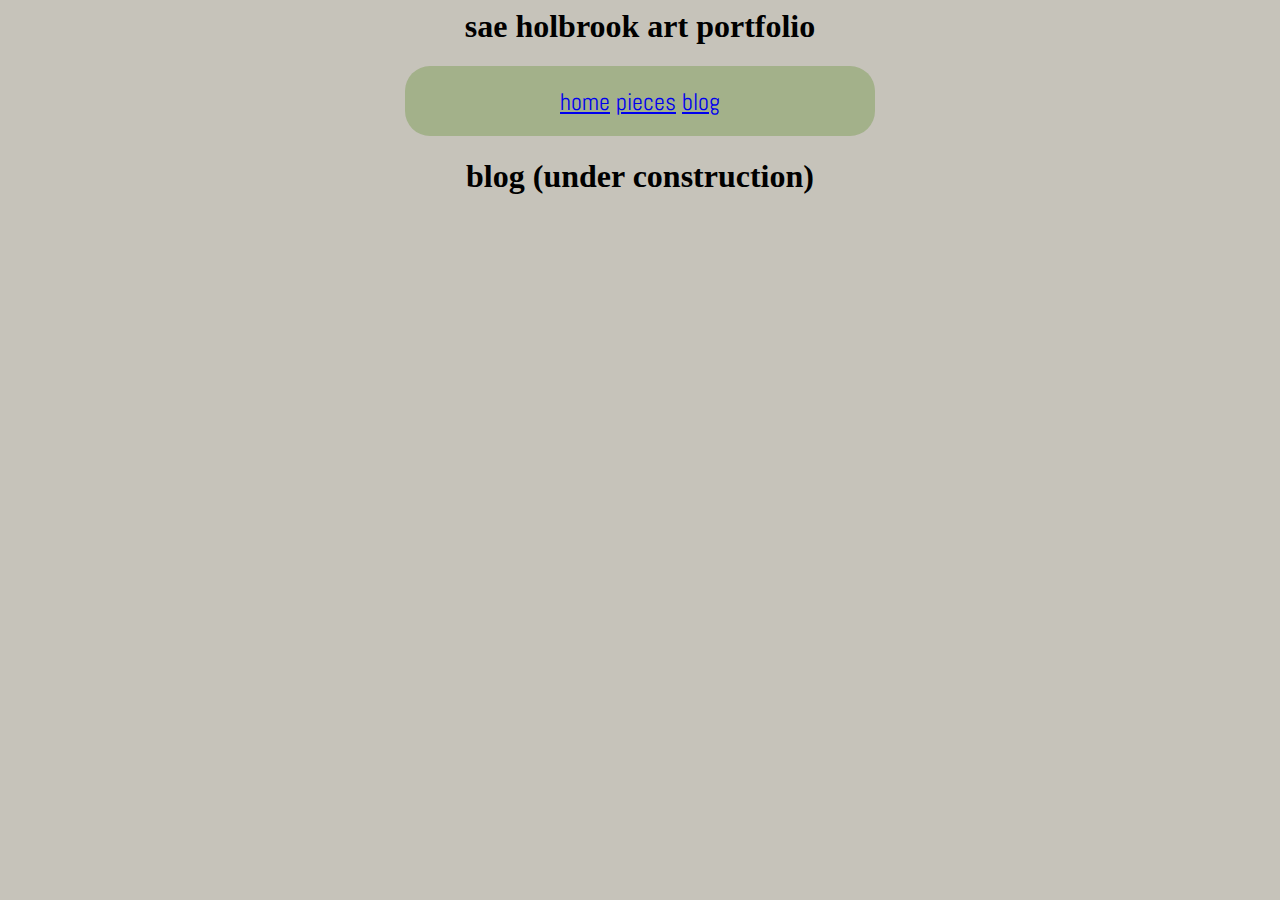
==== blog.html @ 3b61f609 "add stuff" ====
<html> 
<head>
<title> Sae's Portfolio </title>
<link rel="stylesheet" href="/saestyle.css">
<center>
<h1> sae holbrook art portfolio </h1>
<div class="navbar">
  <div id="headerbar">
    <p>
      <a href="/index.html">home</a>
      <a href="/pieces.html">pieces</a>
      <a href="/blog.html">blog</a>
   </p>
  </div>
</div>
<h1> blog (under construction) </h1>









</html> 
</head>
---- saestyle.css ----
@import url('https://fonts.googleapis.com/css2?family=Abel&display=swap');
font-family: 'Abel', sans-serif;
h1{
  font-family: Abel;
  font-size: 48px;
}
table, th, td {
  border: 1px solid;
}
body{
	background-color:#c6c3ba
}
a:hover {
  background-color: #7AA479;
}
.navbar{
	display: flex; 
	flex-direction: column;
	background: #A3B18A;
	font-size: 24px;
	font-family: Abel;
	border-radius: 25px;
	padding: 10px; 
    width: 450px;
    height: 50px;
    align-items: center;
    justify-content: center;
    margin: auto;	
} 
img {
	border-radius: 25px;
}
button{
	font-family: Abel;
	background-color: #A3B18A;
	transition-duration: 0.3s;
	border-radius: 8px;
	font-size: 24px;
	border-collapse: collapse;
}
button:hover{
  background-color: #5a7f5d;
  color: black;
}
.pieces{
	display: flex; 
	flex-wrap: wrap;
	justify-content: center;
	align-items: center;
	margin-top: 100px;
}
.piece{
	padding: 20px;
}
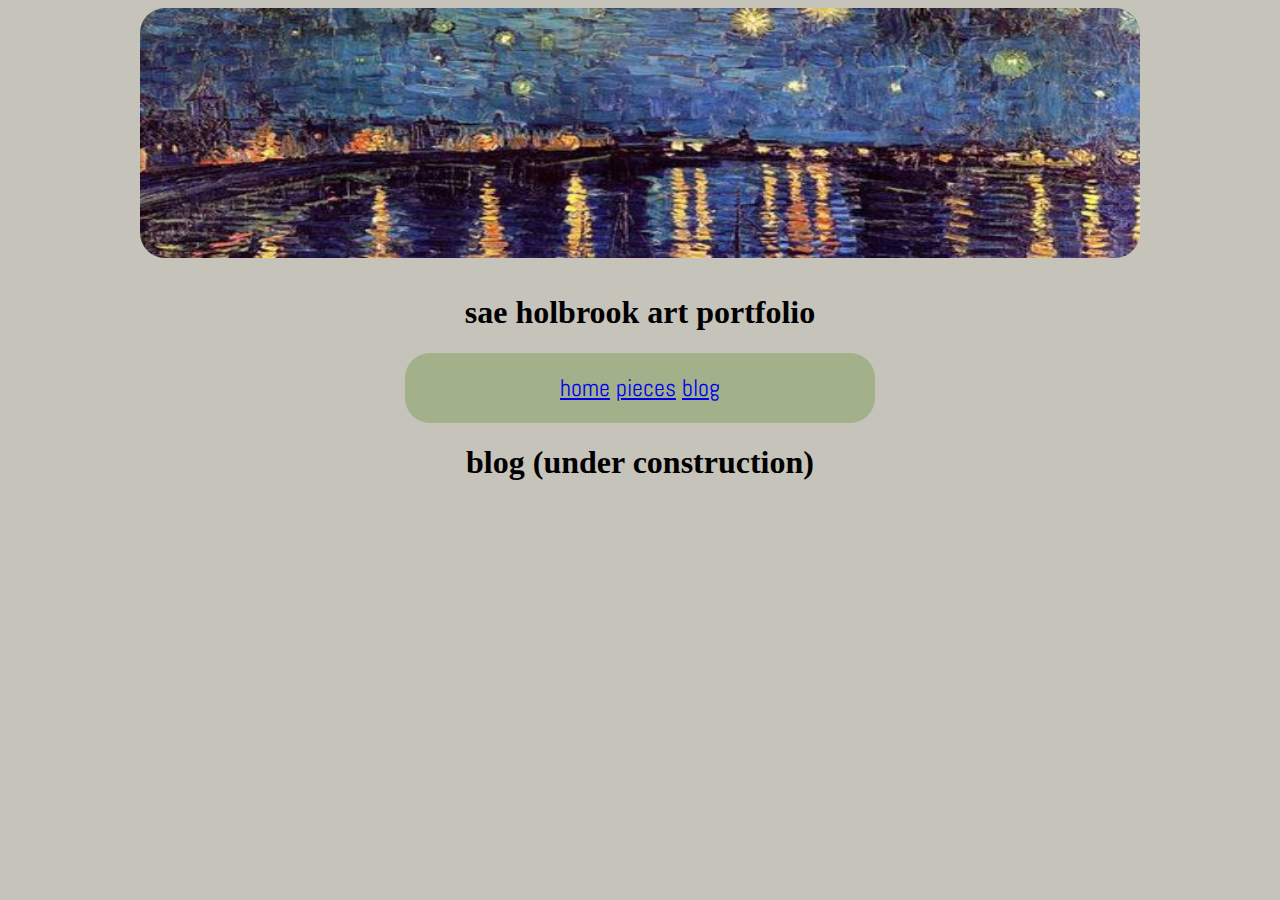
==== commit 5785a052: "add more more stuff" ====
--- a/blog.html
+++ b/blog.html
@@ -1,15 +1,16 @@
 <html> 
 <head>
 <title> Sae's Portfolio </title>
-<link rel="stylesheet" href="/saestyle.css">
+<link rel="stylesheet" href="saestyle.css">
 <center>
+<img src="img/vangogh.jpg" width=1000px height=250px style="margin-bottom: 15px;">
 <h1> sae holbrook art portfolio </h1>
 <div class="navbar">
   <div id="headerbar">
     <p>
-      <a href="/index.html">home</a>
-      <a href="/pieces.html">pieces</a>
-      <a href="/blog.html">blog</a>
+      <a href="portfolio.html">home</a>
+      <a href="pieces.html">pieces</a>
+      <a href="blog.html">blog</a>
    </p>
   </div>
 </div>
--- a/saestyle.css
+++ b/saestyle.css
@@ -3,6 +3,7 @@
 h1{
   font-family: Abel;
   font-size: 48px;
+  color: red;
 }
 table, th, td {
   border: 1px solid;
@@ -51,4 +52,46 @@
 }
 .piece{
 	padding: 20px;
+}
+.p1{
+	font-size: 20px;
+	background-color: #dad7cd;
+	border-radius: 25px;
+} 
+.p2{
+	font-size: 20px;
+	background-color: #dad7cd;
+	border-radius: 25px;
+	color: red;
+} 
+.container{
+	background-color: #a3b18a;
+
+	display: flex;
+	flex: 1 1 auto;
+	flex-direction: rows;
+	align-items: center;
+	justify-content: center;
+
+	width: fit-content;
+	min-width: 33%;
+
+	margin-left: auto;
+	margin-right: auto;
+	margin-top: 2%;
+
+	border-radius: 7%;
+	padding: 20px;
+	gap: 30px;
+}
+.p3{
+	font-size: 24px;
+} 
+.p4{
+	font-size: 18px;
+	text-align: left;
+	white-space: pre-wrap;
+} 
+.container img {
+	border-radius: 50%;
 }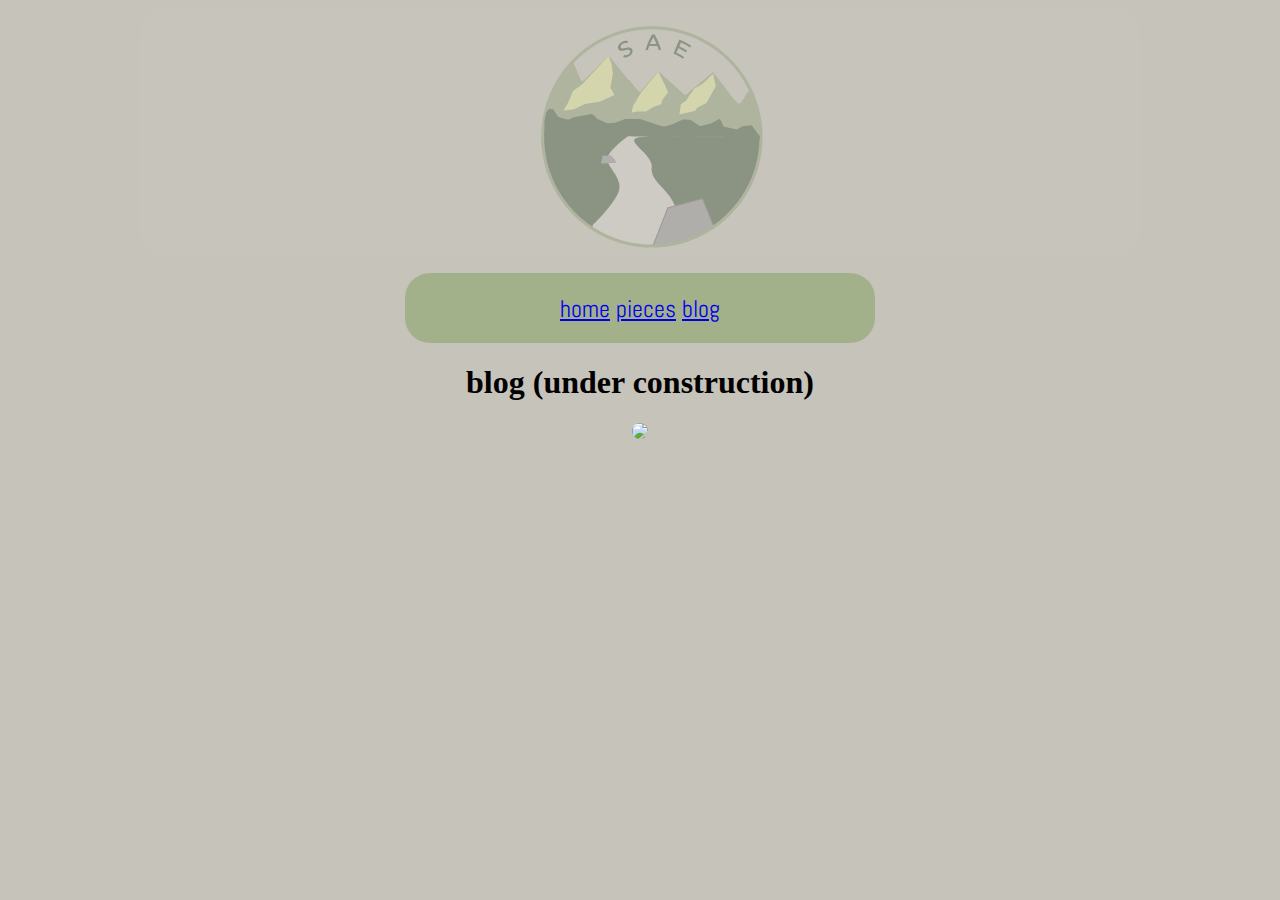
==== commit f5d27eda: "add more more more stuff" ====
--- a/blog.html
+++ b/blog.html
@@ -3,8 +3,7 @@
 <title> Sae's Portfolio </title>
 <link rel="stylesheet" href="saestyle.css">
 <center>
-<img src="img/vangogh.jpg" width=1000px height=250px style="margin-bottom: 15px;">
-<h1> sae holbrook art portfolio </h1>
+<img src="img/part22.png" width=1000px height=250px style="margin-bottom: 15px;">
 <div class="navbar">
   <div id="headerbar">
     <p>
@@ -15,6 +14,7 @@
   </div>
 </div>
 <h1> blog (under construction) </h1>
+<img src="img/lizard.gif">
 
 
 
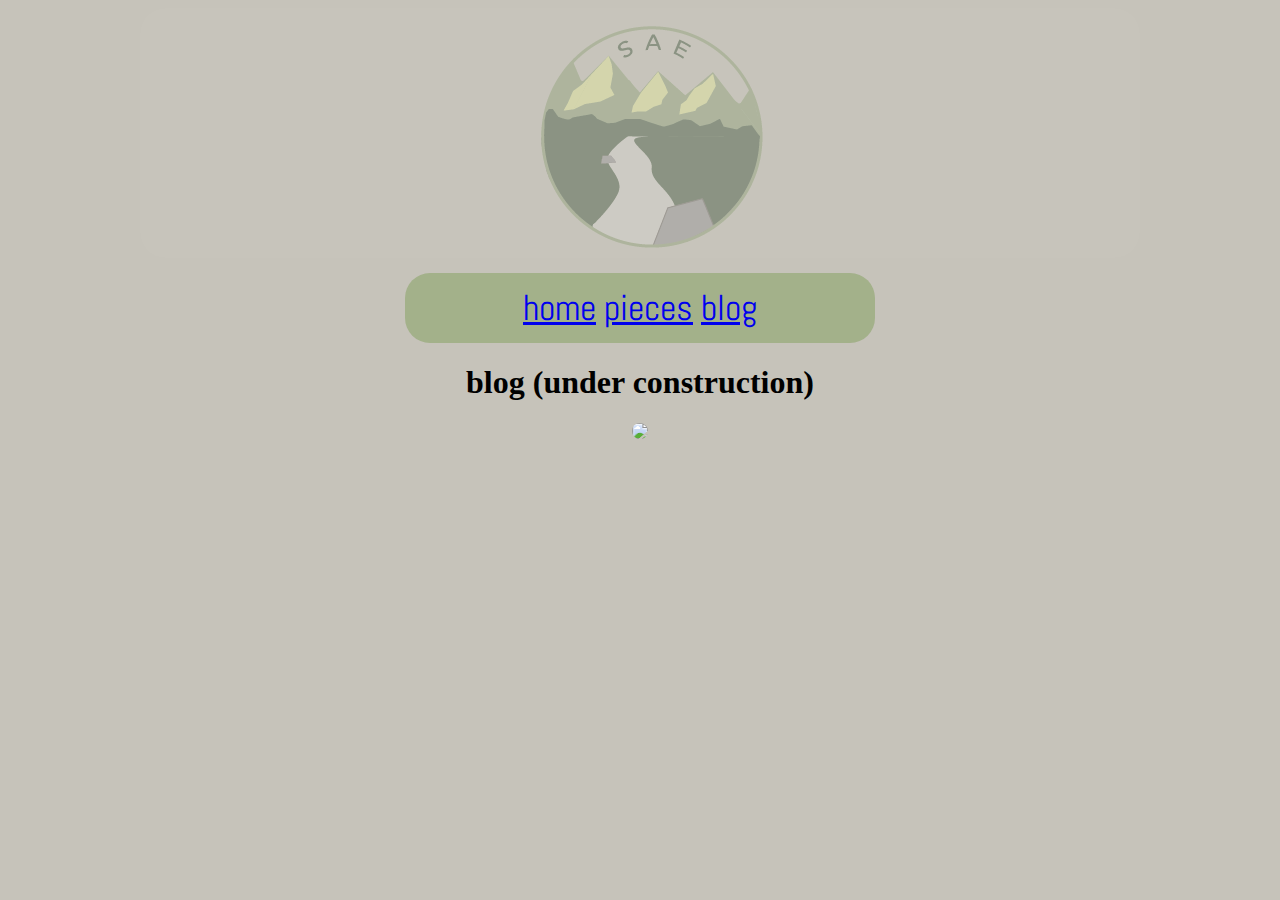
==== commit 9c3bc79a: "add more more more more stuff" ====
--- a/blog.html
+++ b/blog.html
@@ -7,13 +7,17 @@
 <div class="navbar">
   <div id="headerbar">
     <p>
-      <a href="portfolio.html">home</a>
+      <a href="index.html">home</a>
       <a href="pieces.html">pieces</a>
       <a href="blog.html">blog</a>
    </p>
   </div>
 </div>
 <h1> blog (under construction) </h1>
+<!--instagram link not working 04/11/23
+<blockquote class="instagram-media" data-instgrm-permalink="https://www.instagram.com/saew.eed/?utm_source=ig_embed&amp;utm_campaign=loading" data-instgrm-version="14" style=" background:#FFF; border:0; border-radius:3px; box-shadow:0 0 1px 0 rgba(0,0,0,0.5),0 1px 10px 0 rgba(0,0,0,0.15); margin: 1px; max-width:540px; min-width:326px; padding:0; width:99.375%; width:-webkit-calc(100% - 2px); width:calc(100% - 2px);"><div style="padding:16px;"> <a href="https://www.instagram.com/saew.eed/?utm_source=ig_embed&amp;utm_campaign=loading" style=" background:#FFFFFF; line-height:0; padding:0 0; text-align:center; text-decoration:none; width:100%;" target="_blank"> <div style=" display: flex; flex-direction: row; align-items: center;"> <div style="background-color: #F4F4F4; border-radius: 50%; flex-grow: 0; height: 40px; margin-right: 14px; width: 40px;"></div> <div style="display: flex; flex-direction: column; flex-grow: 1; justify-content: center;"> <div style=" background-color: #F4F4F4; border-radius: 4px; flex-grow: 0; height: 14px; margin-bottom: 6px; width: 100px;"></div> <div style=" background-color: #F4F4F4; border-radius: 4px; flex-grow: 0; height: 14px; width: 60px;"></div></div></div><div style="padding: 19% 0;"></div> <div style="display:block; height:50px; margin:0 auto 12px; width:50px;"><svg width="50px" height="50px" viewBox="0 0 60 60" version="1.1" xmlns="https://www.w3.org/2000/svg" xmlns:xlink="https://www.w3.org/1999/xlink"><g stroke="none" stroke-width="1" fill="none" fill-rule="evenodd"><g transform="translate(-511.000000, -20.000000)" fill="#000000"><g><path d="M556.869,30.41 C554.814,30.41 553.148,32.076 553.148,34.131 C553.148,36.186 554.814,37.852 556.869,37.852 C558.924,37.852 560.59,36.186 560.59,34.131 C560.59,32.076 558.924,30.41 556.869,30.41 M541,60.657 C535.114,60.657 530.342,55.887 530.342,50 C530.342,44.114 535.114,39.342 541,39.342 C546.887,39.342 551.658,44.114 551.658,50 C551.658,55.887 546.887,60.657 541,60.657 M541,33.886 C532.1,33.886 524.886,41.1 524.886,50 C524.886,58.899 532.1,66.113 541,66.113 C549.9,66.113 557.115,58.899 557.115,50 C557.115,41.1 549.9,33.886 541,33.886 M565.378,62.101 C565.244,65.022 564.756,66.606 564.346,67.663 C563.803,69.06 563.154,70.057 562.106,71.106 C561.058,72.155 560.06,72.803 558.662,73.347 C557.607,73.757 556.021,74.244 553.102,74.378 C549.944,74.521 548.997,74.552 541,74.552 C533.003,74.552 532.056,74.521 528.898,74.378 C525.979,74.244 524.393,73.757 523.338,73.347 C521.94,72.803 520.942,72.155 519.894,71.106 C518.846,70.057 518.197,69.06 517.654,67.663 C517.244,66.606 516.755,65.022 516.623,62.101 C516.479,58.943 516.448,57.996 516.448,50 C516.448,42.003 516.479,41.056 516.623,37.899 C516.755,34.978 517.244,33.391 517.654,32.338 C518.197,30.938 518.846,29.942 519.894,28.894 C520.942,27.846 521.94,27.196 523.338,26.654 C524.393,26.244 525.979,25.756 528.898,25.623 C532.057,25.479 533.004,25.448 541,25.448 C548.997,25.448 549.943,25.479 553.102,25.623 C556.021,25.756 557.607,26.244 558.662,26.654 C560.06,27.196 561.058,27.846 562.106,28.894 C563.154,29.942 563.803,30.938 564.346,32.338 C564.756,33.391 565.244,34.978 565.378,37.899 C565.522,41.056 565.552,42.003 565.552,50 C565.552,57.996 565.522,58.943 565.378,62.101 M570.82,37.631 C570.674,34.438 570.167,32.258 569.425,30.349 C568.659,28.377 567.633,26.702 565.965,25.035 C564.297,23.368 562.623,22.342 560.652,21.575 C558.743,20.834 556.562,20.326 553.369,20.18 C550.169,20.033 549.148,20 541,20 C532.853,20 531.831,20.033 528.631,20.18 C525.438,20.326 523.257,20.834 521.349,21.575 C519.376,22.342 517.703,23.368 516.035,25.035 C514.368,26.702 513.342,28.377 512.574,30.349 C511.834,32.258 511.326,34.438 511.181,37.631 C511.035,40.831 511,41.851 511,50 C511,58.147 511.035,59.17 511.181,62.369 C511.326,65.562 511.834,67.743 512.574,69.651 C513.342,71.625 514.368,73.296 516.035,74.965 C517.703,76.634 519.376,77.658 521.349,78.425 C523.257,79.167 525.438,79.673 528.631,79.82 C531.831,79.965 532.853,80.001 541,80.001 C549.148,80.001 550.169,79.965 553.369,79.82 C556.562,79.673 558.743,79.167 560.652,78.425 C562.623,77.658 564.297,76.634 565.965,74.965 C567.633,73.296 568.659,71.625 569.425,69.651 C570.167,67.743 570.674,65.562 570.82,62.369 C570.966,59.17 571,58.147 571,50 C571,41.851 570.966,40.831 570.82,37.631"></path></g></g></g></svg></div><div style="padding-top: 8px;"> <div style=" color:#3897f0; font-family:Arial,sans-serif; font-size:14px; font-style:normal; font-weight:550; line-height:18px;">View this profile on Instagram</div></div><div style="padding: 12.5% 0;"></div> <div style="display: flex; flex-direction: row; margin-bottom: 14px; align-items: center;"><div> <div style="background-color: #F4F4F4; border-radius: 50%; height: 12.5px; width: 12.5px; transform: translateX(0px) translateY(7px);"></div> <div style="background-color: #F4F4F4; height: 12.5px; transform: rotate(-45deg) translateX(3px) translateY(1px); width: 12.5px; flex-grow: 0; margin-right: 14px; margin-left: 2px;"></div> <div style="background-color: #F4F4F4; border-radius: 50%; height: 12.5px; width: 12.5px; transform: translateX(9px) translateY(-18px);"></div></div><div style="margin-left: 8px;"> <div style=" background-color: #F4F4F4; border-radius: 50%; flex-grow: 0; height: 20px; width: 20px;"></div> <div style=" width: 0; height: 0; border-top: 2px solid transparent; border-left: 6px solid #f4f4f4; border-bottom: 2px solid transparent; transform: translateX(16px) translateY(-4px) rotate(30deg)"></div></div><div style="margin-left: auto;"> <div style=" width: 0px; border-top: 8px solid #F4F4F4; border-right: 8px solid transparent; transform: translateY(16px);"></div> <div style=" background-color: #F4F4F4; flex-grow: 0; height: 12px; width: 16px; transform: translateY(-4px);"></div> <div style=" width: 0; height: 0; border-top: 8px solid #F4F4F4; border-left: 8px solid transparent; transform: translateY(-4px) translateX(8px);"></div></div></div> <div style="display: flex; flex-direction: column; flex-grow: 1; justify-content: center; margin-bottom: 24px;"> <div style=" background-color: #F4F4F4; border-radius: 4px; flex-grow: 0; height: 14px; margin-bottom: 6px; width: 224px;"></div> <div style=" background-color: #F4F4F4; border-radius: 4px; flex-grow: 0; height: 14px; width: 144px;"></div></div></a><p style=" color:#c9c8cd; font-family:Arial,sans-serif; font-size:14px; line-height:17px; margin-bottom:0; margin-top:8px; overflow:hidden; padding:8px 0 7px; text-align:center; text-overflow:ellipsis; white-space:nowrap;"><a href="https://www.instagram.com/saew.eed/?utm_source=ig_embed&amp;utm_campaign=loading" style=" color:#c9c8cd; font-family:Arial,sans-serif; font-size:14px; font-style:normal; font-weight:normal; line-height:17px;" target="_blank">sae (art acc)</a> (@<a href="https://www.instagram.com/saew.eed/?utm_source=ig_embed&amp;utm_campaign=loading" style=" color:#c9c8cd; font-family:Arial,sans-serif; font-size:14px; font-style:normal; font-weight:normal; line-height:17px;" target="_blank">saew.eed</a>) • Instagram photos and videos</p></div></blockquote> <script async src="//www.instagram.com/embed.js"></script>
+<p>
+--> 
 <img src="img/lizard.gif">
 
 
--- a/saestyle.css
+++ b/saestyle.css
@@ -27,6 +27,7 @@
     align-items: center;
     justify-content: center;
     margin: auto;	
+	font-size: 36px;
 } 
 img {
 	border-radius: 25px;
@@ -85,10 +86,10 @@
 	gap: 30px;
 }
 .p3{
-	font-size: 24px;
+	font-size: 32px;
 } 
 .p4{
-	font-size: 18px;
+	font-size: 24px;
 	text-align: left;
 	white-space: pre-wrap;
 } 
